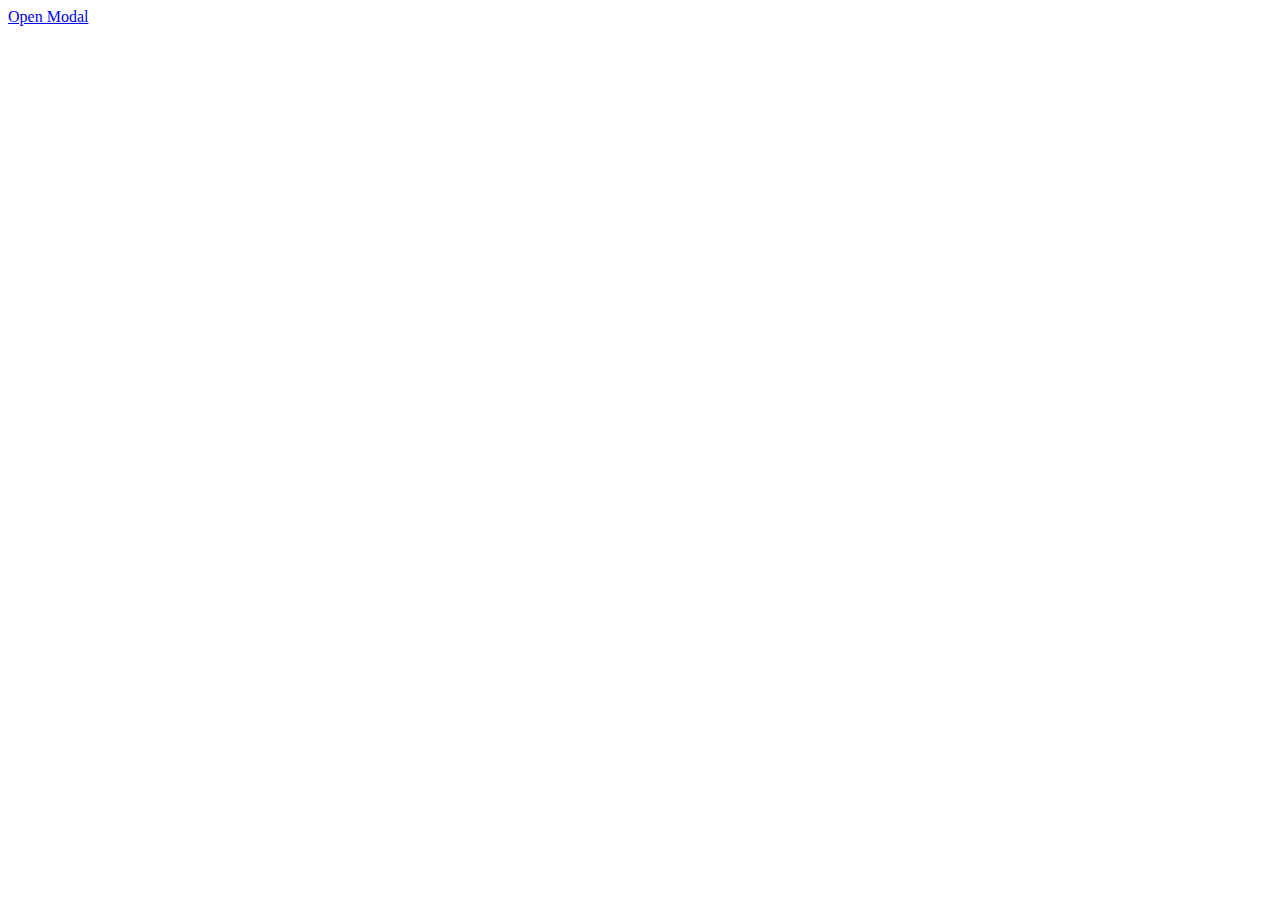
==== modal.html @ 2c8fcdef "feat(modal): add additional styling" ====
<!DOCTYPE html>
<html>
    <head>
        <meta charset="utf-8">
        <title> Kart-ey Checkout</title>
        <link rel="stylesheet" href="assets/css/style.css">
        <link rel="stylesheet" href="assets/css/modal.css">
    </head>
    <body>
        <a href="#openModal">Open Modal</a>

        <div id="openModal" class="modalDialog">
            <div>
                <a href="#close" title="Close" class="close">&times;</a>
                <h2>Checkout</h2>
                <h3>Your Order:</h3>
                <table class="order-table">
                    <thead>
                        <tr>
                            <th class="item-name">Item</th>
                            <th class="item-quantity"></th>
                            <th class="item-price">Total</th>
                        <tr>
                    </thead>
                    <tbody>
                        <tr>
                            <td class="item-name">Chills</td>
                            <td class="item-quantity">x 2</td>
                            <td class="item-price">$ 20.00</td>
                        </tr>
                        <tr>
                            <td class="item-name">Mini Chills</td>
                            <td class="item-quantity">x 5</td>
                            <td class="item-price">$ 15.00</td>
                        </tr>
                    </tbody>
                    <tfoot class="order-table-footer">
                        <tr>
                            <td class="item-subtotal">Subtotal</td>
                            <td class="item-quantity">7</td>
                            <td class="item-price">$ 35.00</td>
                        </tr>
                        <tr>
                            <td class="item-tax">Tax</th>
                            <td class="item-quantity"></td>
                            <td class="item-price">$ 0.10</td>
                        </tr>
                        <tr>
                            <td class="item-order-total">Total</td>
                            <td class="item-quantity"></td>
                            <td class="item-order-price">$ 35.10</td>
                        </tr>
                    </tfoot>
                </table>
            </div>
        </div>
    </body>
</html>
---- assets/css/modal.css ----
.modalDialog {
	position: fixed;
	font-family: Arial, Helvetica, sans-serif;
	top: 0;
	right: 0;
	bottom: 0;
	left: 0;
	z-index: 99999;
	opacity:0;
	-webkit-transition: opacity 400ms ease-in; /* css3 transitions */
	-moz-transition: opacity 400ms ease-in;
	transition: opacity 400ms ease-in;
	pointer-events: none;
}

.modalDialog:target {
	opacity:1;
	pointer-events: auto;
}

.modalDialog > div {
	width: 400px;
	position: relative;
	margin: 10% auto;
	padding: 5px 20px 13px 20px;
	border-radius: 10px;
	background: #EBA6A9;
	background: -moz-linear-gradient(#f7eff0, #EBA6A9);
	background: -webkit-linear-gradient(#f7eff0, #EBA6A9);
	background: -o-linear-gradient(#f7eff0, #EBA6A9);
}

h2 {
    text-align: center;
}

.close {
	background: #606061;
	color: #FFFFFF;
	line-height: 25px;
	position: absolute;
	right: -12px;
	text-align: center;
	top: -10px;
	width: 24px;
	text-decoration: none;
	font-weight: bold;
	-webkit-border-radius: 12px;
	-moz-border-radius: 12px;
	border-radius: 12px;
	-moz-box-shadow: 1px 1px 3px #000;
	-webkit-box-shadow: 1px 1px 3px #000;
	box-shadow: 1px 1px 3px #000;
}

.close:hover { background: #F40076; }

.order-table {
    margin-left: 25px;
    width: 80%;
    padding: 10px;
    border-collapse: collapse;
}

th, td {
    padding: 10px;
}

.item-name {
    text-align: left;
}

.item-quantity {
    text-align: center;
}

.currency {
    text-align: right;
}

.item-price {
    text-align: right;
}

.order-table-footer {
    color: #2F4F4F;
    border-top: 1px solid #2F4F4F;
    border-bottom: 1px solid #2F4F4F;
}

.item-subtotal {
    text-align: left;
}

.item-tax {
    text-align: left;
}

.item-order-total {
    color: black;
    text-align: left;
    font-weight: bold;
}

.item-order-price {
    text-align: right;
    color: black;
    font-weight: bold;
}
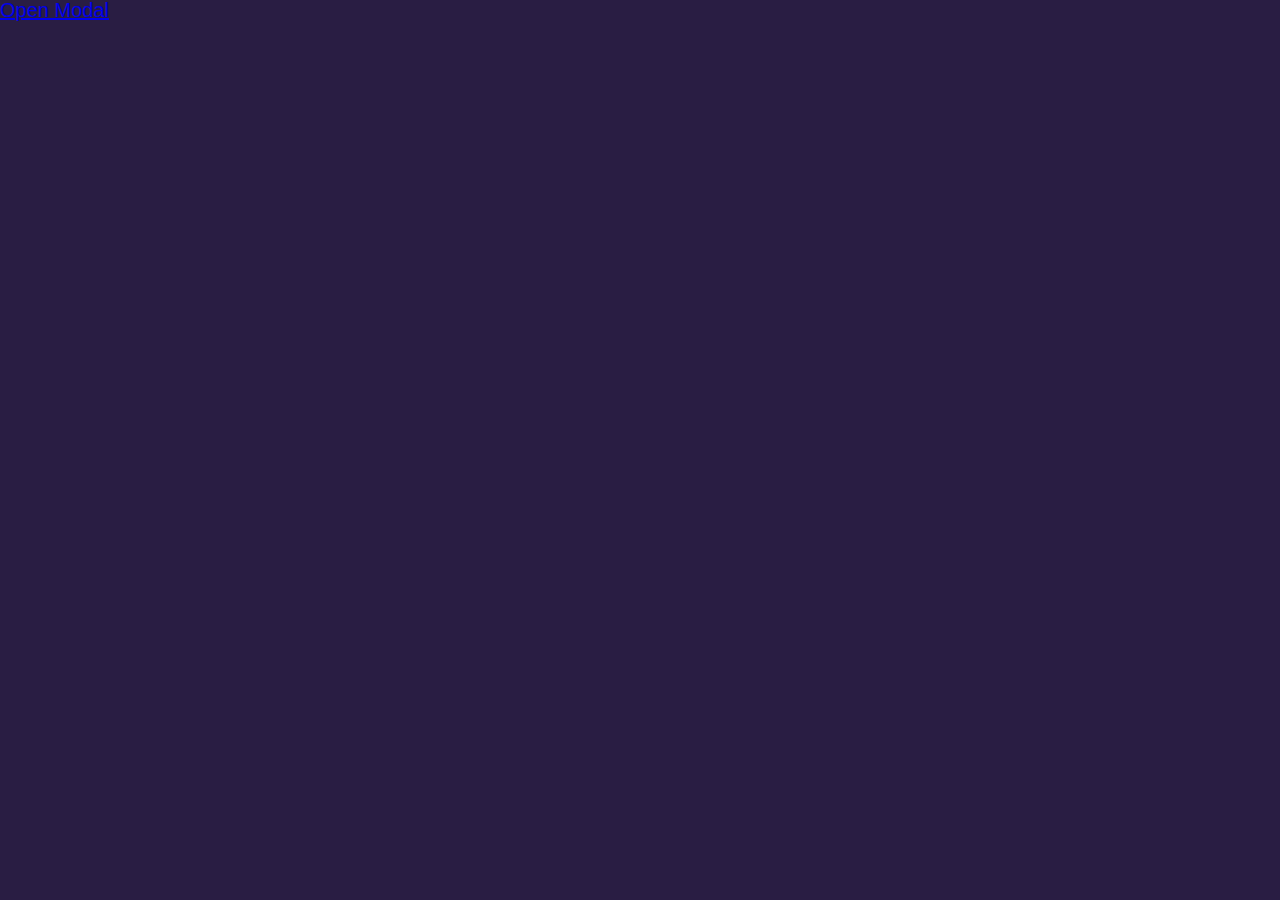
==== commit 99bfd382: "feat(header): rework styling" ====
--- a/modal.html
+++ b/modal.html
@@ -8,51 +8,29 @@
     </head>
     <body>
         <a href="#openModal">Open Modal</a>
-
         <div id="openModal" class="modalDialog">
             <div>
                 <a href="#close" title="Close" class="close">&times;</a>
-                <h2>Checkout</h2>
-                <h3>Your Order:</h3>
-                <table class="order-table">
-                    <thead>
-                        <tr>
-                            <th class="item-name">Item</th>
-                            <th class="item-quantity"></th>
-                            <th class="item-price">Total</th>
-                        <tr>
-                    </thead>
-                    <tbody>
-                        <tr>
-                            <td class="item-name">Chills</td>
-                            <td class="item-quantity">x 2</td>
-                            <td class="item-price">$ 20.00</td>
-                        </tr>
-                        <tr>
-                            <td class="item-name">Mini Chills</td>
-                            <td class="item-quantity">x 5</td>
-                            <td class="item-price">$ 15.00</td>
-                        </tr>
-                    </tbody>
-                    <tfoot class="order-table-footer">
-                        <tr>
-                            <td class="item-subtotal">Subtotal</td>
-                            <td class="item-quantity">7</td>
-                            <td class="item-price">$ 35.00</td>
-                        </tr>
-                        <tr>
-                            <td class="item-tax">Tax</th>
-                            <td class="item-quantity"></td>
-                            <td class="item-price">$ 0.10</td>
-                        </tr>
-                        <tr>
-                            <td class="item-order-total">Total</td>
-                            <td class="item-quantity"></td>
-                            <td class="item-order-price">$ 35.10</td>
-                        </tr>
-                    </tfoot>
-                </table>
+                <h2>Your total is Kes. 450</h2>
+                <h3>Pay securely with your credit card</h3>
+                <form class="data-form">
+                    <fieldset class="section">
+                        <input type="email" id="email" name="email" placeholder="Email" value="mamakayai@example.com"><br>
+                        <input type="text" id="name" name="fullname" required 
+                            placeholder="Full name" value="Mama Kayai"><br>
+                        <input type="password" id="number" name="cardnumber" required maxlength="16"
+                            placeholder="Card number" value="2744 2655 3488 8622"><br>
+                        <div class="sub-details">
+                        <input type="text" id="date" name="date" required placeholder="MM/YY" value="03/20">
+                        <input type="text" id="cvc" name="cvc" required maxlength="4" placeholder="CVC" value="4756">
+                        <input type="text" id="zip" name="zip" required maxlength="5" placeholder="Postal" value="00100"><br>
+                        <span class="registration">
+                        <input type="checkbox" id="check" name="register">Save this card for future purchases
+                        </span>
+                    </fieldset>
+                    <input id="submit-btn" type="submit" value="Pay">
+                </form>
             </div>
         </div>
     </body>
-</html>+</html>
--- a/assets/css/style.css
+++ b/assets/css/style.css
@@ -0,0 +1,184 @@
+/*-------------------
+
+Primary Style
+
+
+*--------------------*/
+*, *::after, *::before{
+  box-sizing: border-box;
+}
+
+header {
+  position: fixed;
+  display: block;
+  top: 0;
+  width: 100%;
+  height: 80px;
+  background: #d21772;
+}
+
+/*// h1 {
+//   font-family: sans-serif;
+//   font-style: italic;
+//   color: #eddba4;
+//   font-size: 40px;
+// }*/
+
+body{
+  font-family: 'Lato', sans-serif;
+  color: #fff;
+  font-size: 20px;
+  line-height: 1;
+  margin: 0;
+  width: 100%;
+  height: 100%;
+  background: #291d43;
+}
+
+main {
+  display: table;
+
+}
+
+.ka-header{
+  width: 10%;
+  margin: 1.5em 0.5em;
+
+}
+
+body .cart-img{
+  position: fixed;
+  width: 5.5%;
+  margin-left: 93.1vw;
+  margin-top: 0.4vh;
+}
+
+footer {
+  background: #eddba4;
+  bottom: 0;
+  position: fixed;
+  width: 100%;
+  height: 50px;
+  display: block;
+}
+
+.ka-img {
+  display: table-cell;
+  width: 50%;
+  margin: 40vh auto;
+}
+
+.ka-trigger {
+  position: fixed;
+  z-index: 4;
+  white-space: nowrap;
+  top: 30px;
+  right:30px;
+  width: 20px;
+  height: 20px;
+}
+
+.ka-trigger span,
+.ka-trigger span::before,
+.ka-trigger span::after {
+  position: absolute;
+  height: 4px;
+  width: 36px;
+  background-color: #291d43;
+  transition: background .1s, transform .4s;
+}
+
+.ka-trigger span::before,
+.ka-trigger span::after{
+  content: '';
+  top:0;
+  left: 0;
+}
+
+.ka-trigger span::before{
+  transform: translateY(-12px);
+}
+
+.ka-trigger span::after{
+  transform: translateY(12px);
+}
+
+.ka-trigger span {
+  top:50%;
+  left:50%;
+  transform: translate(-50%, -50%);
+}
+
+.nav-open .ka-trigger span{
+  background: transparent
+}
+
+.nav-open .ka-trigger span::before{
+  transform: rotate(-45deg);
+}
+
+.nav-open .ka-trigger span::after{
+  transform: rotate(45deg);
+}
+
+.side-bar{
+  position: fixed;
+  z-index: 2;
+  top:0;
+  right:0;
+  height: 100%;
+  width: 100%;
+  width: 70vw;
+  background: #EBA6A9;
+  transform: translateX(100%);
+  opacity: .5;
+  transition: opacity .8s, transform .6s;
+}
+
+.nav-open .side-bar{
+  transform: translate(0);
+  opacity: 1;
+}
+
+.ka-dollar-sign {
+  display: block;
+  position: fixed;
+  color: #eba6a9;
+  text-align: center;
+  z-index: 5;
+  top:35vh;
+  left: 10vw;
+  font-size: 15rem;
+  transform: translateX(-20vw);
+  transition: transform .6s, color 2.8s cubic-bezier(.57,1.1,.82,.52);
+}
+
+.nav-open .ka-dollar-sign {
+  transform: translateX(0);
+  color: green;
+}
+
+.item-container {
+  list-style: none;
+  margin-top: 10%;
+}
+
+.item-container li {
+  margin: .5em 1.5em;
+  padding: 2em 3.5em;
+  border: 1px solid #fff;
+}
+
+.item-container a {
+  display: inline-block;
+  margin: 11.5em 40vh;
+  padding: 1.8em 8em;
+  text-decoration: none;
+  border-radius: 40px;
+  /*border: 1px solid #fff;*/
+  background-color: #d21772;
+  color: #fff;
+  text-transform: uppercase;
+  line-height: 10px;
+  font-weight: 400;
+}
--- a/assets/css/modal.css
+++ b/assets/css/modal.css
@@ -30,12 +30,16 @@
 	background: -o-linear-gradient(#f7eff0, #EBA6A9);
 }
 
-h2 {
+h2, h3 {
     text-align: center;
+    font-family: 'Lato', sans-serif;
+    font-size: 20px;
+    line-height: 1;
+    color: #002A32;
 }
 
 .close {
-	background: #606061;
+	background: #002A32;
 	color: #FFFFFF;
 	line-height: 25px;
 	position: absolute;
@@ -55,55 +59,77 @@
 
 .close:hover { background: #F40076; }
 
-.order-table {
-    margin-left: 25px;
-    width: 80%;
-    padding: 10px;
-    border-collapse: collapse;
-}
-
-th, td {
+.data-form {
     padding: 10px;
 }
 
-.item-name {
-    text-align: left;
+.section {
+    padding: 15px;
+    border: none;
 }
 
-.item-quantity {
+.sub-details {
     text-align: center;
+    margin-top: 10px;
 }
 
-.currency {
-    text-align: right;
+#email, #name, #number {
+    font-family: 'Lato', sans-serif;
+    font-size: 15px;
+    line-height: 1;
+    margin-bottom: 15px;
+    padding: 8px;
+    width: 100%;
 }
 
-.item-price {
-    text-align: right;
+#date, #zip {
+    margin-bottom: 15px;
+    width: 95px;
+    padding: 8px;
+    text-align: center;
+    font-family: 'Lato', sans-serif;
+    font-size: 14px;
+    line-height: 1;
 }
 
-.order-table-footer {
-    color: #2F4F4F;
-    border-top: 1px solid #2F4F4F;
-    border-bottom: 1px solid #2F4F4F;
+#cvc {
+    margin-left: 10px;
+    margin-right: 10px;
+    margin-bottom: 10px;
+    width: 85px;
+    padding: 8px;
+    text-align: center;
+    font-family: 'Lato', sans-serif;
+    font-size: 14px;
+    line-height: 1;  
 }
 
-.item-subtotal {
-    text-align: left;
+#check {
+    margin-top: 10px;
+    font-family: 'Lato', sans-serif;
+    font-size: 15px;
+    line-height: 1;
+    color: #002A32;
 }
 
-.item-tax {
-    text-align: left;
+.registration {
+    font-family: 'Lato', sans-serif;
+    font-size: 15px;
+    line-height: 1;
 }
 
-.item-order-total {
-    color: black;
-    text-align: left;
+#submit-btn {
+    border-radius: 40px;
+    margin: 2em 40vh;
+    padding: 1.2em 8em;
     font-weight: bold;
+    color: white;
+    text-align: center;
+    border: 1px solid #fff;
+    background: #d21772;
+    text-transform: uppercase;
 }
 
-.item-order-price {
-    text-align: right;
-    color: black;
-    font-weight: bold;
+#submit-btn:hover {
+    border: 1px solid #F40076;
 }
